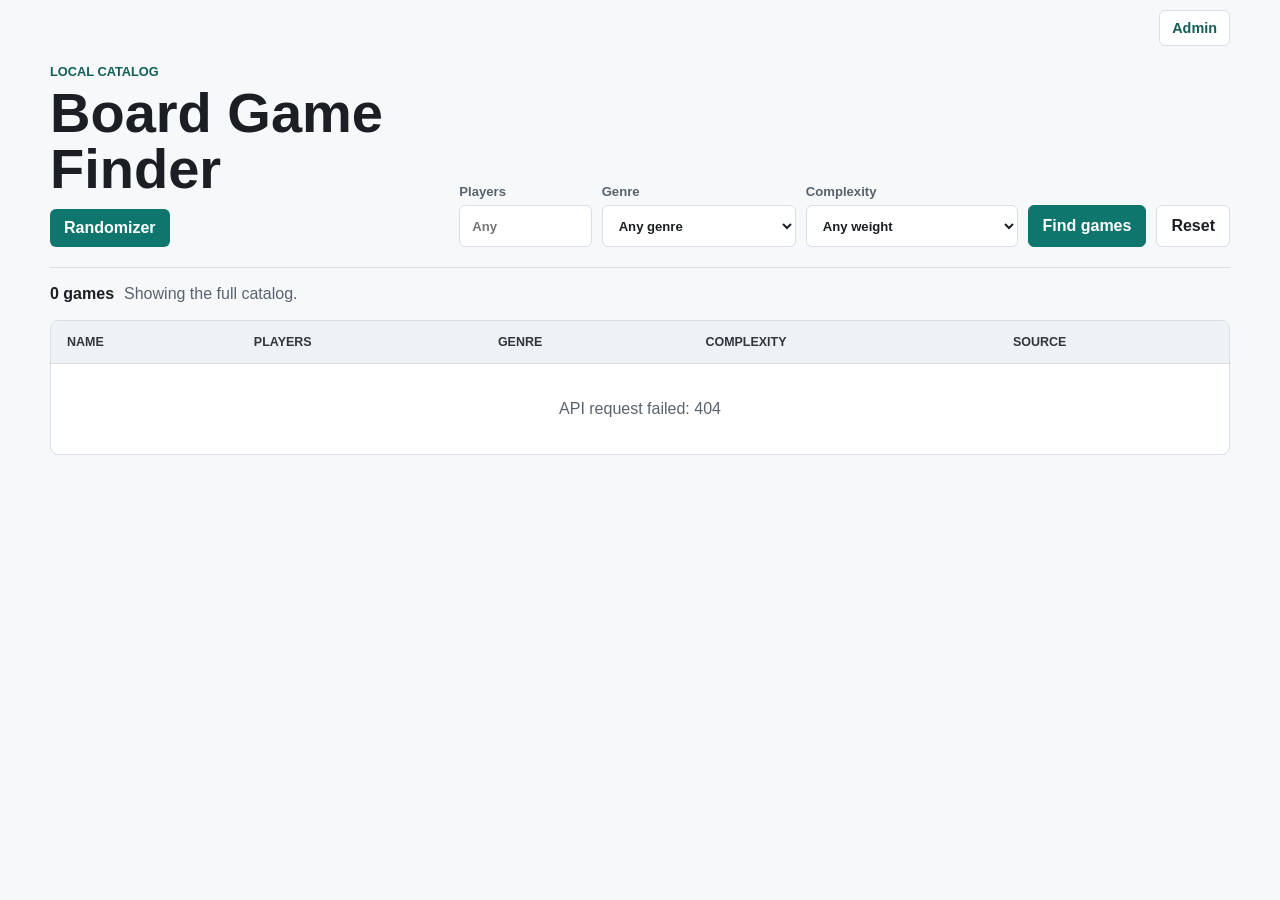
==== frontend/index.html @ fb54611b "Release board game catalog v1.0" ====
<!doctype html>
<html lang="en">
  <head>
    <meta charset="utf-8">
    <meta name="viewport" content="width=device-width, initial-scale=1">
    <title>Board Game Catalog</title>
    <link rel="stylesheet" href="styles.css">
  </head>
  <body>
    <nav class="site-nav" aria-label="Site navigation">
      <span></span>
      <a class="nav-link" href="admin.html">Admin</a>
    </nav>
    <main class="shell">
      <section class="toolbar" aria-label="Board game filters">
        <div>
          <p class="eyebrow">Local catalog</p>
          <h1>Board Game Finder</h1>
          <nav class="page-links" aria-label="Catalog pages">
            <a class="button-link" href="randomizer.html">Randomizer</a>
          </nav>
        </div>
        <form id="filters" class="filters">
          <label>
            Players
            <input id="players" name="players" type="number" min="1" max="20" placeholder="Any">
          </label>
          <label>
            Genre
            <select id="genre" name="genre">
              <option value="">Any genre</option>
            </select>
          </label>
          <label>
            Complexity
            <select id="maxComplexity" name="maxComplexity">
              <option value="">Any weight</option>
              <option value="2">Light</option>
              <option value="3">Medium or lighter</option>
              <option value="4">Heavy or lighter</option>
            </select>
          </label>
          <button type="submit">Find games</button>
          <button type="button" id="reset">Reset</button>
        </form>
      </section>

      <section class="summary" aria-live="polite">
        <strong id="resultCount">0 games</strong>
        <span id="activeFilters">Showing the full catalog.</span>
      </section>

      <section class="table-wrap">
        <table>
          <thead>
            <tr>
              <th>Name</th>
              <th>Players</th>
              <th>Genre</th>
              <th>Complexity</th>
              <th>Source</th>
            </tr>
          </thead>
          <tbody id="games"></tbody>
        </table>
      </section>
    </main>

    <script src="app.js"></script>
  </body>
</html>
---- frontend/styles.css ----
:root {
  color-scheme: light;
  --ink: #1b1f23;
  --muted: #59636e;
  --line: #d8dee4;
  --paper: #f6f8fa;
  --panel: #ffffff;
  --accent: #0f766e;
  --accent-dark: #115e59;
  --warn: #9a6700;
}

* {
  box-sizing: border-box;
}

body {
  margin: 0;
  min-height: 100vh;
  background: var(--paper);
  color: var(--ink);
  font-family: "Segoe UI", Arial, sans-serif;
}

.site-nav {
  width: min(1180px, calc(100% - 32px));
  min-height: 56px;
  display: grid;
  grid-template-columns: 1fr auto;
  align-items: center;
  margin: 0 auto;
}

.nav-link {
  display: inline-flex;
  align-items: center;
  justify-self: start;
  min-height: 36px;
  padding: 0 12px;
  border: 1px solid var(--line);
  border-radius: 6px;
  background: var(--panel);
  color: var(--accent-dark);
  font-size: 0.9rem;
  font-weight: 800;
  text-decoration: none;
}

.site-nav .nav-link:last-child {
  justify-self: end;
}

.shell {
  width: min(1180px, calc(100% - 32px));
  margin: 0 auto;
  padding: 8px 0 32px;
}

.admin-header {
  display: grid;
  grid-template-columns: minmax(220px, 1fr) auto;
  gap: 16px;
  align-items: end;
  padding-bottom: 20px;
  border-bottom: 1px solid var(--line);
}

.page-links {
  display: flex;
  flex-wrap: wrap;
  gap: 12px;
  align-items: center;
  margin-top: 12px;
}

.admin-link,
.button-link {
  display: inline-block;
}

.button-link {
  padding: 10px 14px;
  border-radius: 6px;
  background: var(--accent);
  color: #fff;
  text-decoration: none;
}

.login-panel {
  max-width: 420px;
  margin-top: 28px;
}

.login-form {
  display: grid;
  gap: 12px;
}

.status-text {
  color: var(--muted);
}

.import-bar {
  display: grid;
  grid-template-columns: minmax(240px, 1fr) auto;
  gap: 16px;
  align-items: center;
  margin-bottom: 22px;
  padding: 14px 0 18px;
  border-bottom: 1px solid var(--line);
}

.import-bar div {
  display: grid;
  gap: 4px;
}

.import-bar span {
  color: var(--muted);
  font-size: 0.9rem;
}

.import-form {
  display: flex;
  gap: 10px;
  align-items: center;
}

.import-form input[type="file"] {
  max-width: 300px;
  padding: 8px;
}

.toolbar {
  display: grid;
  grid-template-columns: minmax(220px, 0.8fr) minmax(520px, 1.6fr);
  gap: 24px;
  align-items: end;
  padding-bottom: 20px;
  border-bottom: 1px solid var(--line);
}

.eyebrow {
  margin: 0 0 6px;
  color: var(--accent-dark);
  font-size: 0.8rem;
  font-weight: 700;
  letter-spacing: 0;
  text-transform: uppercase;
}

h1 {
  margin: 0;
  font-size: clamp(2rem, 6vw, 3.5rem);
  line-height: 1;
  letter-spacing: 0;
}

.filters {
  display: grid;
  grid-template-columns: 0.75fr 1.1fr 1.2fr auto auto;
  gap: 10px;
  align-items: end;
}

label {
  display: grid;
  gap: 6px;
  color: var(--muted);
  font-size: 0.82rem;
  font-weight: 700;
}

input,
select,
button {
  min-height: 42px;
  border: 1px solid var(--line);
  border-radius: 6px;
  font: inherit;
}

input,
select {
  width: 100%;
  padding: 0 12px;
  background: var(--panel);
  color: var(--ink);
}

button {
  padding: 0 14px;
  background: var(--accent);
  color: #fff;
  border-color: var(--accent);
  font-weight: 700;
  cursor: pointer;
  white-space: nowrap;
}

button[type="button"] {
  background: var(--panel);
  color: var(--ink);
  border-color: var(--line);
}

button:disabled {
  cursor: wait;
  opacity: 0.7;
}

.randomizer-shell {
  display: grid;
  gap: 22px;
  justify-items: stretch;
}

.randomizer-header {
  display: grid;
  grid-template-columns: minmax(220px, 0.8fr) minmax(520px, 1.6fr);
  gap: 24px;
  align-items: end;
  text-align: left;
  padding-bottom: 20px;
  border-bottom: 1px solid var(--line);
}

.randomizer-filter-panel {
  padding: 18px 0 20px;
  border-bottom: 1px solid var(--line);
}

.randomizer-controls {
  display: grid;
  grid-template-columns: minmax(150px, 0.8fr) minmax(280px, 1.5fr) minmax(170px, 0.9fr) auto auto;
  gap: 10px;
  align-items: end;
}

.genre-filter {
  min-width: 0;
  margin: 0;
  padding: 0;
  border: 0;
}

.genre-filter legend {
  margin: 0 0 6px;
  color: var(--muted);
  font-size: 0.82rem;
  font-weight: 700;
}

.genre-options {
  position: absolute;
  top: 100%;
  left: 0;
  right: 0;
  z-index: 20;
  display: grid;
  gap: 8px;
  min-height: 86px;
  max-height: 240px;
  overflow: auto;
  padding: 10px;
  border: 1px solid var(--line);
  border-top: 0;
  border-radius: 0 0 6px 6px;
  background: var(--panel);
}

.genre-dropdown {
  position: relative;
}

.genre-dropdown summary {
  min-height: 42px;
  display: flex;
  align-items: center;
  justify-content: space-between;
  gap: 10px;
  padding: 0 12px;
  border: 1px solid var(--line);
  border-radius: 6px;
  background: var(--panel);
  color: var(--ink);
  cursor: pointer;
  font-size: 0.82rem;
  font-weight: 700;
  list-style: none;
}

.genre-dropdown summary::-webkit-details-marker {
  display: none;
}

.genre-dropdown summary::after {
  content: "v";
  color: var(--muted);
  font-size: 0.78rem;
  font-weight: 800;
}

.genre-dropdown[open] summary {
  border-radius: 6px 6px 0 0;
}

.genre-choice {
  display: flex;
  gap: 7px;
  align-items: center;
  min-height: 28px;
  color: var(--ink);
  font-size: 0.86rem;
  font-weight: 700;
}

.genre-choice input {
  width: auto;
  min-height: auto;
}

.filter-empty {
  margin: 0;
  color: var(--muted);
  font-size: 0.9rem;
}

.slot-machine {
  display: grid;
  grid-template-columns: minmax(320px, 820px);
  gap: 18px;
  justify-content: center;
  justify-items: stretch;
  align-items: start;
}

.slot-window,
.winner-card {
  border: 1px solid var(--line);
  border-radius: 8px;
  background: var(--panel);
}

.slot-window {
  position: relative;
  display: grid;
  place-items: center;
  min-height: 330px;
  overflow: hidden;
  background:
    linear-gradient(90deg, rgba(15, 118, 110, 0.12), transparent 20%, transparent 80%, rgba(15, 118, 110, 0.12)),
    #ffffff;
}

.slot-window::before,
.slot-window::after {
  content: "";
  position: absolute;
  left: 24px;
  right: 24px;
  height: 3px;
  background: var(--accent);
  opacity: 0.4;
}

.slot-window::before {
  top: 48px;
}

.slot-window::after {
  bottom: 48px;
}

.slot-reel {
  width: min(700px, calc(100% - 48px));
  min-height: 150px;
  display: grid;
  place-items: center;
  padding: 24px;
  border: 2px solid var(--accent);
  border-radius: 8px;
  background: #f7fffd;
  box-shadow: inset 0 0 0 4px #d6eeeb;
}

.slot-reel.spinning {
  animation: slot-pulse 0.34s infinite alternate ease-in-out;
}

.slot-item {
  display: grid;
  gap: 8px;
  width: 100%;
  text-align: center;
  color: var(--muted);
  font-weight: 700;
}

.slot-item strong {
  color: var(--ink);
  font-size: clamp(2rem, 5vw, 3.6rem);
  line-height: 1.05;
  overflow: hidden;
  text-overflow: ellipsis;
  white-space: nowrap;
}

.winner-card {
  width: min(700px, 100%);
  justify-self: center;
  padding: 22px;
}

.winner-card h2 {
  margin: 0 0 18px;
  overflow: hidden;
  font-size: 1.7rem;
  text-overflow: ellipsis;
  white-space: nowrap;
}

.winner-card dl {
  display: grid;
  gap: 12px;
  margin: 0 0 18px;
}

.winner-card div {
  display: grid;
  gap: 3px;
}

.winner-card dt {
  color: var(--muted);
  font-size: 0.76rem;
  font-weight: 800;
  text-transform: uppercase;
}

.winner-card dd {
  margin: 0;
  font-weight: 700;
}

@keyframes slot-pulse {
  from {
    transform: translateY(-3px);
  }

  to {
    transform: translateY(3px);
  }
}

.summary {
  display: flex;
  flex-wrap: wrap;
  gap: 10px;
  align-items: center;
  min-height: 52px;
  color: var(--muted);
}

.summary strong {
  color: var(--ink);
}

.table-wrap {
  overflow-x: auto;
  background: var(--panel);
  border: 1px solid var(--line);
  border-radius: 8px;
}

table {
  width: 100%;
  min-width: 760px;
  border-collapse: collapse;
}

th,
td {
  padding: 14px 16px;
  border-bottom: 1px solid var(--line);
  text-align: left;
  vertical-align: top;
}

th {
  background: #eef2f4;
  color: #30363d;
  font-size: 0.78rem;
  text-transform: uppercase;
  letter-spacing: 0;
}

tbody tr:last-child td {
  border-bottom: 0;
}

.name {
  font-weight: 800;
}

.tags {
  display: flex;
  flex-wrap: wrap;
  gap: 6px;
}

.tag {
  display: inline-flex;
  align-items: center;
  min-height: 24px;
  padding: 2px 8px;
  border-radius: 999px;
  background: #e7f4f2;
  color: var(--accent-dark);
  font-size: 0.78rem;
  font-weight: 700;
}

.complexity {
  color: var(--warn);
  font-weight: 800;
}

a {
  color: var(--accent-dark);
  font-weight: 700;
}

.empty {
  padding: 36px 16px;
  color: var(--muted);
  text-align: center;
}

@media (max-width: 900px) {
  .import-bar,
  .admin-header,
  .toolbar,
  .filters,
  .randomizer-header,
  .randomizer-controls,
  .slot-machine {
    grid-template-columns: 1fr;
  }

  .randomizer-header {
    display: grid;
  }

  .import-form {
    display: grid;
  }

  .import-form input[type="file"] {
    max-width: none;
  }

  button {
    width: 100%;
  }
}
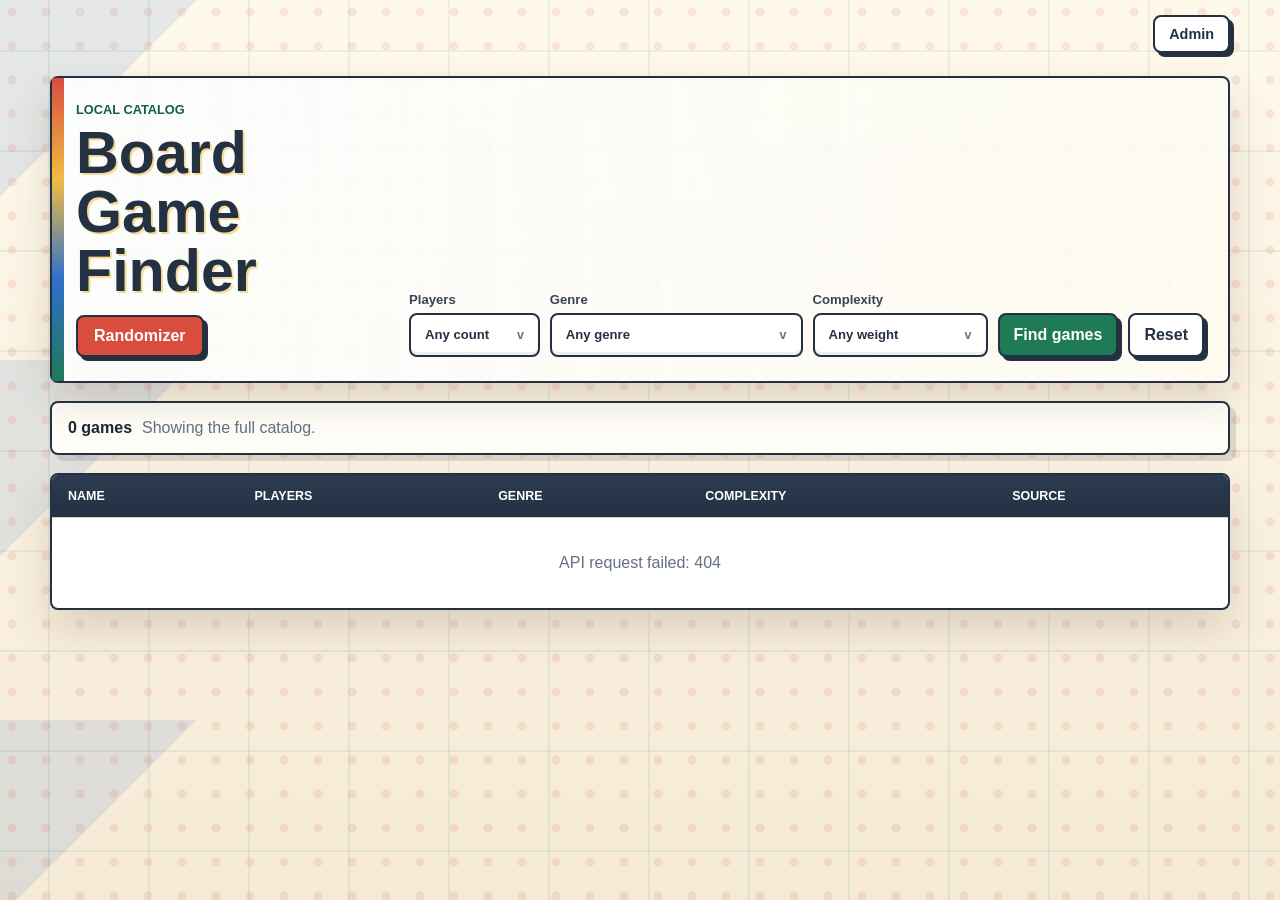
==== commit b2dbf261: "Release v1.1 board game catalog updates" ====
--- a/frontend/index.html
+++ b/frontend/index.html
@@ -23,22 +23,36 @@
         <form id="filters" class="filters">
           <label>
             Players
-            <input id="players" name="players" type="number" min="1" max="20" placeholder="Any">
+            <input id="players" name="players" type="hidden">
+            <div class="filter-combo" data-filter-combo="players">
+              <button type="button" class="combo-toggle" aria-expanded="false">Any count</button>
+              <input class="combo-search" type="search" placeholder="Type to narrow counts" autocomplete="off" hidden>
+              <div class="combo-panel" hidden>
+                <div class="combo-options"></div>
+              </div>
+            </div>
           </label>
           <label>
             Genre
-            <select id="genre" name="genre">
-              <option value="">Any genre</option>
-            </select>
+            <input id="genre" name="genre" type="hidden">
+            <div class="filter-combo" data-filter-combo="genre">
+              <button type="button" class="combo-toggle" aria-expanded="false">Any genre</button>
+              <input class="combo-search" type="search" placeholder="Type to narrow genres" autocomplete="off" hidden>
+              <div class="combo-panel" hidden>
+                <div class="combo-options"></div>
+              </div>
+            </div>
           </label>
           <label>
             Complexity
-            <select id="maxComplexity" name="maxComplexity">
-              <option value="">Any weight</option>
-              <option value="2">Light</option>
-              <option value="3">Medium or lighter</option>
-              <option value="4">Heavy or lighter</option>
-            </select>
+            <input id="maxComplexity" name="maxComplexity" type="hidden">
+            <div class="filter-combo" data-filter-combo="maxComplexity">
+              <button type="button" class="combo-toggle" aria-expanded="false">Any weight</button>
+              <input class="combo-search" type="search" placeholder="Type to narrow weights" autocomplete="off" hidden>
+              <div class="combo-panel" hidden>
+                <div class="combo-options"></div>
+              </div>
+            </div>
           </label>
           <button type="submit">Find games</button>
           <button type="button" id="reset">Reset</button>
--- a/frontend/styles.css
+++ b/frontend/styles.css
@@ -1,68 +1,139 @@
 :root {
   color-scheme: light;
-  --ink: #1b1f23;
-  --muted: #59636e;
-  --line: #d8dee4;
-  --paper: #f6f8fa;
-  --panel: #ffffff;
-  --accent: #0f766e;
-  --accent-dark: #115e59;
-  --warn: #9a6700;
+  --ink: #1f2633;
+  --muted: #657083;
+  --line: #d8cfc1;
+  --paper: #fff8ea;
+  --panel: #fffdf7;
+  --panel-strong: #ffffff;
+  --felt: #1f7a57;
+  --felt-dark: #155d43;
+  --red: #d94d3f;
+  --yellow: #f2bd42;
+  --blue: #2f6fcb;
+  --warn: #ad5b00;
+  --shadow: 0 18px 40px rgba(70, 50, 24, 0.16);
 }
 
 * {
   box-sizing: border-box;
+}
+
+[hidden] {
+  display: none !important;
 }
 
 body {
   margin: 0;
   min-height: 100vh;
-  background: var(--paper);
+  background:
+    radial-gradient(circle at 12px 12px, rgba(217, 77, 63, 0.12) 0 4px, transparent 5px),
+    linear-gradient(135deg, rgba(47, 111, 203, 0.12) 0 12%, transparent 12% 100%),
+    linear-gradient(180deg, #fff9ec 0%, #f5ead5 100%);
+  background-size: 34px 34px, 100% 360px, auto;
   color: var(--ink);
   font-family: "Segoe UI", Arial, sans-serif;
 }
 
+body::before {
+  content: "";
+  position: fixed;
+  inset: 0;
+  z-index: -1;
+  background:
+    linear-gradient(90deg, transparent 0 48px, rgba(31, 122, 87, 0.08) 48px 50px, transparent 50px),
+    linear-gradient(0deg, transparent 0 48px, rgba(31, 122, 87, 0.08) 48px 50px, transparent 50px);
+  background-size: 100px 100px;
+  pointer-events: none;
+}
+
 .site-nav {
   width: min(1180px, calc(100% - 32px));
-  min-height: 56px;
+  min-height: 68px;
   display: grid;
   grid-template-columns: 1fr auto;
   align-items: center;
   margin: 0 auto;
+}
+
+.nav-link,
+.button-link,
+button,
+.winner-card a {
+  transition: transform 140ms ease, box-shadow 140ms ease, background 140ms ease;
 }
 
 .nav-link {
   display: inline-flex;
   align-items: center;
   justify-self: start;
-  min-height: 36px;
-  padding: 0 12px;
-  border: 1px solid var(--line);
-  border-radius: 6px;
-  background: var(--panel);
-  color: var(--accent-dark);
+  min-height: 38px;
+  padding: 0 14px;
+  border: 2px solid #243143;
+  border-radius: 8px;
+  background: var(--yellow);
+  box-shadow: 4px 4px 0 #243143;
+  color: #243143;
   font-size: 0.9rem;
-  font-weight: 800;
+  font-weight: 900;
   text-decoration: none;
 }
 
 .site-nav .nav-link:last-child {
   justify-self: end;
+  background: #ffffff;
+}
+
+.nav-link:hover,
+.button-link:hover,
+button:hover,
+.winner-card a:hover {
+  transform: translate(-1px, -1px);
+  box-shadow: 5px 5px 0 #243143;
 }
 
 .shell {
   width: min(1180px, calc(100% - 32px));
   margin: 0 auto;
-  padding: 8px 0 32px;
+  padding: 8px 0 38px;
+}
+
+.admin-header,
+.toolbar,
+.randomizer-header {
+  position: relative;
+  display: grid;
+  grid-template-columns: minmax(220px, 0.8fr) minmax(520px, 1.6fr);
+  gap: 24px;
+  align-items: end;
+  padding: 24px;
+  border: 2px solid #243143;
+  border-radius: 8px;
+  background:
+    linear-gradient(90deg, rgba(255, 255, 255, 0.92), rgba(255, 253, 247, 0.86)),
+    linear-gradient(135deg, rgba(31, 122, 87, 0.18), rgba(242, 189, 66, 0.16));
+  box-shadow: var(--shadow);
+  overflow: hidden;
+}
+
+.toolbar {
+  grid-template-columns: minmax(300px, 0.7fr) minmax(0, 1.8fr);
+  z-index: 5;
+  overflow: visible;
+}
+
+.admin-header::before,
+.toolbar::before,
+.randomizer-header::before {
+  content: "";
+  position: absolute;
+  inset: 0 auto 0 0;
+  width: 12px;
+  background: linear-gradient(180deg, var(--red), var(--yellow), var(--blue), var(--felt));
 }
 
 .admin-header {
-  display: grid;
   grid-template-columns: minmax(220px, 1fr) auto;
-  gap: 16px;
-  align-items: end;
-  padding-bottom: 20px;
-  border-bottom: 1px solid var(--line);
 }
 
 .page-links {
@@ -70,25 +141,33 @@
   flex-wrap: wrap;
   gap: 12px;
   align-items: center;
-  margin-top: 12px;
-}
-
-.admin-link,
-.button-link {
-  display: inline-block;
-}
-
-.button-link {
-  padding: 10px 14px;
-  border-radius: 6px;
-  background: var(--accent);
+  margin-top: 14px;
+}
+
+.button-link,
+.winner-card a {
+  display: inline-flex;
+  align-items: center;
+  justify-content: center;
+  min-height: 42px;
+  padding: 0 16px;
+  border: 2px solid #243143;
+  border-radius: 8px;
+  background: var(--red);
+  box-shadow: 4px 4px 0 #243143;
   color: #fff;
+  font-weight: 900;
   text-decoration: none;
 }
 
 .login-panel {
-  max-width: 420px;
+  max-width: 460px;
   margin-top: 28px;
+  padding: 20px;
+  border: 2px solid #243143;
+  border-radius: 8px;
+  background: var(--panel);
+  box-shadow: var(--shadow);
 }
 
 .login-form {
@@ -100,19 +179,30 @@
   color: var(--muted);
 }
 
+.import-bar,
+.summary {
+  border: 2px solid #243143;
+  border-radius: 8px;
+  background: var(--panel);
+  box-shadow: 6px 6px 0 rgba(36, 49, 67, 0.14);
+}
+
 .import-bar {
   display: grid;
   grid-template-columns: minmax(240px, 1fr) auto;
   gap: 16px;
   align-items: center;
-  margin-bottom: 22px;
-  padding: 14px 0 18px;
-  border-bottom: 1px solid var(--line);
+  margin-top: 18px;
+  padding: 16px;
 }
 
 .import-bar div {
   display: grid;
   gap: 4px;
+}
+
+.import-bar strong {
+  font-size: 1.02rem;
 }
 
 .import-bar span {
@@ -131,52 +221,54 @@
   padding: 8px;
 }
 
-.toolbar {
-  display: grid;
-  grid-template-columns: minmax(220px, 0.8fr) minmax(520px, 1.6fr);
-  gap: 24px;
-  align-items: end;
-  padding-bottom: 20px;
-  border-bottom: 1px solid var(--line);
-}
-
 .eyebrow {
   margin: 0 0 6px;
-  color: var(--accent-dark);
+  color: var(--felt-dark);
   font-size: 0.8rem;
-  font-weight: 700;
+  font-weight: 900;
   letter-spacing: 0;
   text-transform: uppercase;
 }
 
 h1 {
   margin: 0;
-  font-size: clamp(2rem, 6vw, 3.5rem);
+  color: #243143;
+  font-size: clamp(2.2rem, 6vw, 3.7rem);
   line-height: 1;
   letter-spacing: 0;
+  text-shadow: 2px 2px 0 rgba(242, 189, 66, 0.55);
 }
 
 .filters {
   display: grid;
-  grid-template-columns: 0.75fr 1.1fr 1.2fr auto auto;
+  grid-template-columns: minmax(125px, 0.75fr) minmax(250px, 1.45fr) minmax(175px, 1fr) auto auto;
   gap: 10px;
   align-items: end;
+  min-width: 0;
+}
+
+.filters label {
+  min-width: 0;
+}
+
+.filters button {
+  padding-inline: 14px;
 }
 
 label {
   display: grid;
   gap: 6px;
-  color: var(--muted);
+  color: #394456;
   font-size: 0.82rem;
-  font-weight: 700;
+  font-weight: 900;
 }
 
 input,
 select,
 button {
-  min-height: 42px;
-  border: 1px solid var(--line);
-  border-radius: 6px;
+  min-height: 44px;
+  border: 2px solid #243143;
+  border-radius: 8px;
   font: inherit;
 }
 
@@ -184,24 +276,25 @@
 select {
   width: 100%;
   padding: 0 12px;
-  background: var(--panel);
+  background: var(--panel-strong);
   color: var(--ink);
+  box-shadow: inset 0 -3px 0 rgba(36, 49, 67, 0.08);
 }
 
 button {
-  padding: 0 14px;
-  background: var(--accent);
+  padding: 0 16px;
+  background: var(--felt);
+  box-shadow: 4px 4px 0 #243143;
   color: #fff;
-  border-color: var(--accent);
-  font-weight: 700;
+  border-color: #243143;
+  font-weight: 900;
   cursor: pointer;
   white-space: nowrap;
 }
 
 button[type="button"] {
-  background: var(--panel);
-  color: var(--ink);
-  border-color: var(--line);
+  background: #ffffff;
+  color: #243143;
 }
 
 button:disabled {
@@ -211,49 +304,79 @@
 
 .randomizer-shell {
   display: grid;
-  gap: 22px;
+  gap: 20px;
   justify-items: stretch;
 }
 
-.randomizer-header {
-  display: grid;
-  grid-template-columns: minmax(220px, 0.8fr) minmax(520px, 1.6fr);
-  gap: 24px;
-  align-items: end;
-  text-align: left;
-  padding-bottom: 20px;
-  border-bottom: 1px solid var(--line);
-}
-
 .randomizer-filter-panel {
-  padding: 18px 0 20px;
-  border-bottom: 1px solid var(--line);
+  padding: 16px;
+  border: 2px solid #243143;
+  border-radius: 8px;
+  background:
+    linear-gradient(90deg, rgba(31, 122, 87, 0.08), rgba(242, 189, 66, 0.10)),
+    var(--panel);
+  box-shadow: 6px 6px 0 rgba(36, 49, 67, 0.14);
 }
 
 .randomizer-controls {
   display: grid;
-  grid-template-columns: minmax(150px, 0.8fr) minmax(280px, 1.5fr) minmax(170px, 0.9fr) auto auto;
+  grid-template-columns: minmax(170px, 0.85fr) minmax(280px, 1.4fr) minmax(195px, 1fr) auto auto;
   gap: 10px;
   align-items: end;
 }
 
 .genre-filter {
   min-width: 0;
-  margin: 0;
-  padding: 0;
-  border: 0;
-}
-
-.genre-filter legend {
-  margin: 0 0 6px;
+}
+
+.filter-field {
+  display: grid;
+  gap: 6px;
+}
+
+.filter-label {
+  color: #394456;
+  font-size: 0.82rem;
+  font-weight: 900;
+}
+
+.filter-combo {
+  position: relative;
+}
+
+.combo-toggle {
+  width: 100%;
+  min-height: 44px;
+  display: flex;
+  align-items: center;
+  justify-content: space-between;
+  gap: 10px;
+  padding: 0 12px;
+  border: 2px solid #243143;
+  border-radius: 8px;
+  background: var(--panel-strong);
+  box-shadow: inset 0 -3px 0 rgba(36, 49, 67, 0.08);
+  color: var(--ink);
+  cursor: pointer;
+  font-size: 0.82rem;
+  font-weight: 900;
+  text-align: left;
+}
+
+.combo-toggle::after {
+  content: "v";
   color: var(--muted);
-  font-size: 0.82rem;
-  font-weight: 700;
-}
-
-.genre-options {
+  font-size: 0.78rem;
+  font-weight: 900;
+}
+
+.combo-toggle[aria-expanded="true"] {
+  border-radius: 8px 8px 0 0;
+}
+
+.combo-panel {
   position: absolute;
-  top: 100%;
+  top: calc(100% - 2px);
   left: 0;
   right: 0;
   z-index: 20;
@@ -261,63 +384,94 @@
   gap: 8px;
   min-height: 86px;
   max-height: 240px;
-  overflow: auto;
+  overflow-x: hidden;
+  overflow-y: auto;
   padding: 10px;
-  border: 1px solid var(--line);
+  border: 2px solid #243143;
   border-top: 0;
-  border-radius: 0 0 6px 6px;
-  background: var(--panel);
-}
-
-.genre-dropdown {
-  position: relative;
-}
-
-.genre-dropdown summary {
-  min-height: 42px;
+  border-radius: 0 0 8px 8px;
+  background: var(--panel-strong);
+  box-shadow: 6px 8px 0 rgba(36, 49, 67, 0.16);
+}
+
+.combo-search {
+  width: 100%;
+  min-height: 44px;
+  padding: 0 12px;
+  border: 2px solid #243143;
+  border-radius: 8px 8px 0 0;
+  background: var(--panel-strong);
+  color: var(--ink);
+  box-shadow: inset 0 -3px 0 rgba(36, 49, 67, 0.08);
+  font-size: 0.82rem;
+  font-weight: 900;
+}
+
+.combo-search::placeholder {
+  color: var(--muted);
+  font-weight: 700;
+}
+
+.combo-options {
+  display: grid;
+  gap: 6px;
+  min-width: 0;
+}
+
+.combo-actions {
   display: flex;
-  align-items: center;
-  justify-content: space-between;
-  gap: 10px;
-  padding: 0 12px;
-  border: 1px solid var(--line);
-  border-radius: 6px;
-  background: var(--panel);
-  color: var(--ink);
-  cursor: pointer;
-  font-size: 0.82rem;
-  font-weight: 700;
-  list-style: none;
-}
-
-.genre-dropdown summary::-webkit-details-marker {
-  display: none;
-}
-
-.genre-dropdown summary::after {
-  content: "v";
-  color: var(--muted);
+  justify-content: flex-end;
+  padding-bottom: 2px;
+  border-bottom: 1px solid var(--line);
+}
+
+.combo-clear {
+  width: auto;
+  max-width: 100%;
+  min-height: 30px;
+  padding: 0 8px;
+  border: 0;
+  background: transparent;
+  box-shadow: none;
+  color: var(--felt-dark);
   font-size: 0.78rem;
-  font-weight: 800;
-}
-
-.genre-dropdown[open] summary {
-  border-radius: 6px 6px 0 0;
-}
-
-.genre-choice {
-  display: flex;
-  gap: 7px;
-  align-items: center;
-  min-height: 28px;
+  font-weight: 900;
+}
+
+.combo-clear:hover {
+  transform: none;
+  box-shadow: none;
+  background: #eaf7ef;
+}
+
+.combo-clear:disabled {
+  cursor: default;
+  opacity: 0.45;
+}
+
+.combo-option {
+  width: 100%;
+  min-height: 34px;
+  justify-content: flex-start;
+  padding: 0 10px;
+  border: 1px solid rgba(36, 49, 67, 0.22);
+  background: #ffffff;
+  box-shadow: none;
   color: var(--ink);
   font-size: 0.86rem;
-  font-weight: 700;
-}
-
-.genre-choice input {
-  width: auto;
-  min-height: auto;
+  text-align: left;
+}
+
+.combo-option:hover {
+  transform: none;
+  box-shadow: none;
+  background: #fff0c5;
+}
+
+.combo-option[aria-pressed="true"] {
+  background: #eaf7ef;
+  border-color: var(--felt);
+  color: var(--felt-dark);
 }
 
 .filter-empty {
@@ -328,29 +482,69 @@
 
 .slot-machine {
   display: grid;
-  grid-template-columns: minmax(320px, 820px);
+  grid-template-columns: minmax(320px, 850px);
   gap: 18px;
   justify-content: center;
   justify-items: stretch;
   align-items: start;
 }
 
-.slot-window,
-.winner-card {
-  border: 1px solid var(--line);
-  border-radius: 8px;
-  background: var(--panel);
+.slot-cabinet {
+  position: relative;
+  padding: 18px;
+  border: 3px solid #243143;
+  border-radius: 8px;
+  background:
+    linear-gradient(135deg, rgba(255, 255, 255, 0.16), transparent 34%),
+    linear-gradient(180deg, #d94d3f, #a93735);
+  box-shadow: 10px 12px 0 rgba(36, 49, 67, 0.2), var(--shadow);
+}
+
+.slot-cabinet::before {
+  content: "";
+  position: absolute;
+  inset: 8px;
+  border: 2px dashed rgba(255, 255, 255, 0.38);
+  border-radius: 6px;
+  pointer-events: none;
+}
+
+.slot-marquee {
+  position: relative;
+  display: grid;
+  place-items: center;
+  min-height: 58px;
+  margin-bottom: 14px;
+  border: 3px solid #243143;
+  border-radius: 8px;
+  background:
+    radial-gradient(circle, #fff8bd 0 4px, transparent 5px) 8px 8px / 26px 26px,
+    linear-gradient(180deg, #ffe789, var(--yellow));
+  color: #243143;
+  font-size: clamp(1.1rem, 3vw, 1.7rem);
+  font-weight: 900;
+  text-transform: uppercase;
+}
+
+.slot-body {
+  position: relative;
+  display: grid;
+  grid-template-columns: minmax(0, 1fr) 78px;
+  gap: 14px;
+  align-items: center;
 }
 
 .slot-window {
   position: relative;
   display: grid;
   place-items: center;
-  min-height: 330px;
+  min-height: 340px;
   overflow: hidden;
+  border: 3px solid #243143;
+  border-radius: 8px;
   background:
-    linear-gradient(90deg, rgba(15, 118, 110, 0.12), transparent 20%, transparent 80%, rgba(15, 118, 110, 0.12)),
-    #ffffff;
+    linear-gradient(90deg, rgba(47, 111, 203, 0.18), transparent 22%, transparent 78%, rgba(31, 122, 87, 0.18)),
+    repeating-linear-gradient(0deg, #fffdf7 0 26px, #f2eadc 26px 28px);
 }
 
 .slot-window::before,
@@ -359,63 +553,122 @@
   position: absolute;
   left: 24px;
   right: 24px;
-  height: 3px;
-  background: var(--accent);
-  opacity: 0.4;
+  height: 4px;
+  background: var(--felt);
+  box-shadow: 0 0 0 2px rgba(36, 49, 67, 0.1);
 }
 
 .slot-window::before {
-  top: 48px;
+  top: 52px;
 }
 
 .slot-window::after {
-  bottom: 48px;
+  bottom: 52px;
 }
 
 .slot-reel {
-  width: min(700px, calc(100% - 48px));
-  min-height: 150px;
+  width: min(690px, calc(100% - 48px));
+  min-height: 168px;
   display: grid;
   place-items: center;
   padding: 24px;
-  border: 2px solid var(--accent);
-  border-radius: 8px;
-  background: #f7fffd;
-  box-shadow: inset 0 0 0 4px #d6eeeb;
+  border: 3px solid #243143;
+  border-radius: 8px;
+  background: linear-gradient(180deg, #ffffff, #fff4cf);
+  box-shadow: inset 0 0 0 6px rgba(242, 189, 66, 0.35), 0 12px 24px rgba(36, 49, 67, 0.16);
 }
 
 .slot-reel.spinning {
-  animation: slot-pulse 0.34s infinite alternate ease-in-out;
+  animation: slot-pulse 0.28s infinite alternate ease-in-out;
 }
 
 .slot-item {
   display: grid;
-  gap: 8px;
+  gap: 10px;
   width: 100%;
   text-align: center;
   color: var(--muted);
-  font-weight: 700;
+  font-weight: 900;
 }
 
 .slot-item strong {
   color: var(--ink);
-  font-size: clamp(2rem, 5vw, 3.6rem);
+  font-size: clamp(2rem, 5vw, 3.7rem);
   line-height: 1.05;
   overflow: hidden;
   text-overflow: ellipsis;
   white-space: nowrap;
 }
 
+.slot-item span {
+  justify-self: center;
+  min-height: 30px;
+  padding: 5px 12px;
+  border: 2px solid #243143;
+  border-radius: 8px;
+  background: #ffffff;
+  color: #243143;
+  font-size: 0.92rem;
+}
+
+.slot-handle {
+  position: relative;
+  align-self: stretch;
+  display: grid;
+  place-items: center;
+  width: 78px;
+  min-height: 240px;
+  padding: 0;
+  border: 0;
+  background: transparent;
+  box-shadow: none;
+}
+
+.slot-handle:hover {
+  transform: none;
+  box-shadow: none;
+}
+
+.handle-stem {
+  width: 16px;
+  height: 170px;
+  border: 3px solid #243143;
+  border-radius: 999px;
+  background: linear-gradient(90deg, #d9dde5, #ffffff, #9aa5b6);
+}
+
+.handle-knob {
+  position: absolute;
+  top: 18px;
+  width: 54px;
+  aspect-ratio: 1;
+  border: 3px solid #243143;
+  border-radius: 50%;
+  background: radial-gradient(circle at 34% 28%, #ffffff 0 10px, var(--blue) 11px 100%);
+  box-shadow: 4px 5px 0 rgba(36, 49, 67, 0.25);
+  transition: transform 180ms ease;
+}
+
+.slot-handle:active .handle-knob,
+.slot-handle:disabled .handle-knob {
+  transform: translateY(96px);
+}
+
 .winner-card {
   width: min(700px, 100%);
   justify-self: center;
   padding: 22px;
+  border: 3px solid #243143;
+  border-radius: 8px;
+  background: var(--panel-strong);
+  box-shadow: 8px 8px 0 rgba(36, 49, 67, 0.18);
 }
 
 .winner-card h2 {
   margin: 0 0 18px;
   overflow: hidden;
-  font-size: 1.7rem;
+  color: #243143;
+  font-size: 1.8rem;
   text-overflow: ellipsis;
   white-space: nowrap;
 }
@@ -434,22 +687,22 @@
 .winner-card dt {
   color: var(--muted);
   font-size: 0.76rem;
-  font-weight: 800;
+  font-weight: 900;
   text-transform: uppercase;
 }
 
 .winner-card dd {
   margin: 0;
-  font-weight: 700;
+  font-weight: 800;
 }
 
 @keyframes slot-pulse {
   from {
-    transform: translateY(-3px);
+    transform: translateY(-4px) rotate(-0.2deg);
   }
 
   to {
-    transform: translateY(3px);
+    transform: translateY(4px) rotate(0.2deg);
   }
 }
 
@@ -458,7 +711,9 @@
   flex-wrap: wrap;
   gap: 10px;
   align-items: center;
-  min-height: 52px;
+  min-height: 54px;
+  margin-top: 18px;
+  padding: 0 16px;
   color: var(--muted);
 }
 
@@ -467,10 +722,12 @@
 }
 
 .table-wrap {
+  margin-top: 18px;
   overflow-x: auto;
-  background: var(--panel);
-  border: 1px solid var(--line);
-  border-radius: 8px;
+  background: var(--panel-strong);
+  border: 2px solid #243143;
+  border-radius: 8px;
+  box-shadow: var(--shadow);
 }
 
 table {
@@ -488,19 +745,27 @@
 }
 
 th {
-  background: #eef2f4;
-  color: #30363d;
+  background: linear-gradient(180deg, #2d3b50, #243143);
+  color: #ffffff;
   font-size: 0.78rem;
   text-transform: uppercase;
   letter-spacing: 0;
 }
 
+tbody tr:nth-child(even) {
+  background: #fff8ea;
+}
+
+tbody tr:hover {
+  background: #eaf6ef;
+}
+
 tbody tr:last-child td {
   border-bottom: 0;
 }
 
 .name {
-  font-weight: 800;
+  font-weight: 900;
 }
 
 .tags {
@@ -514,21 +779,32 @@
   align-items: center;
   min-height: 24px;
   padding: 2px 8px;
+  border: 1px solid rgba(36, 49, 67, 0.22);
   border-radius: 999px;
-  background: #e7f4f2;
-  color: var(--accent-dark);
+  background: #e8f4ff;
+  color: #244f93;
   font-size: 0.78rem;
-  font-weight: 700;
+  font-weight: 800;
+}
+
+.tag:nth-child(3n + 2) {
+  background: #eaf7ef;
+  color: var(--felt-dark);
+}
+
+.tag:nth-child(3n + 3) {
+  background: #fff0c5;
+  color: #835500;
 }
 
 .complexity {
   color: var(--warn);
+  font-weight: 900;
+}
+
+a {
+  color: var(--felt-dark);
   font-weight: 800;
-}
-
-a {
-  color: var(--accent-dark);
-  font-weight: 700;
 }
 
 .empty {
@@ -544,12 +820,14 @@
   .filters,
   .randomizer-header,
   .randomizer-controls,
-  .slot-machine {
+  .slot-machine,
+  .slot-body {
     grid-template-columns: 1fr;
   }
 
-  .randomizer-header {
-    display: grid;
+  .site-nav,
+  .shell {
+    width: min(100% - 20px, 1180px);
   }
 
   .import-form {
@@ -563,4 +841,34 @@
   button {
     width: 100%;
   }
-}
+
+  .nav-link {
+    width: auto;
+  }
+
+  .slot-handle {
+    justify-self: center;
+    width: 170px;
+    min-height: 76px;
+  }
+
+  .handle-stem {
+    width: 150px;
+    height: 16px;
+  }
+
+  .handle-knob {
+    top: auto;
+    left: 8px;
+  }
+
+  .slot-handle:active .handle-knob,
+  .slot-handle:disabled .handle-knob {
+    transform: translateX(92px);
+  }
+
+  .slot-item strong,
+  .winner-card h2 {
+    white-space: normal;
+  }
+}
